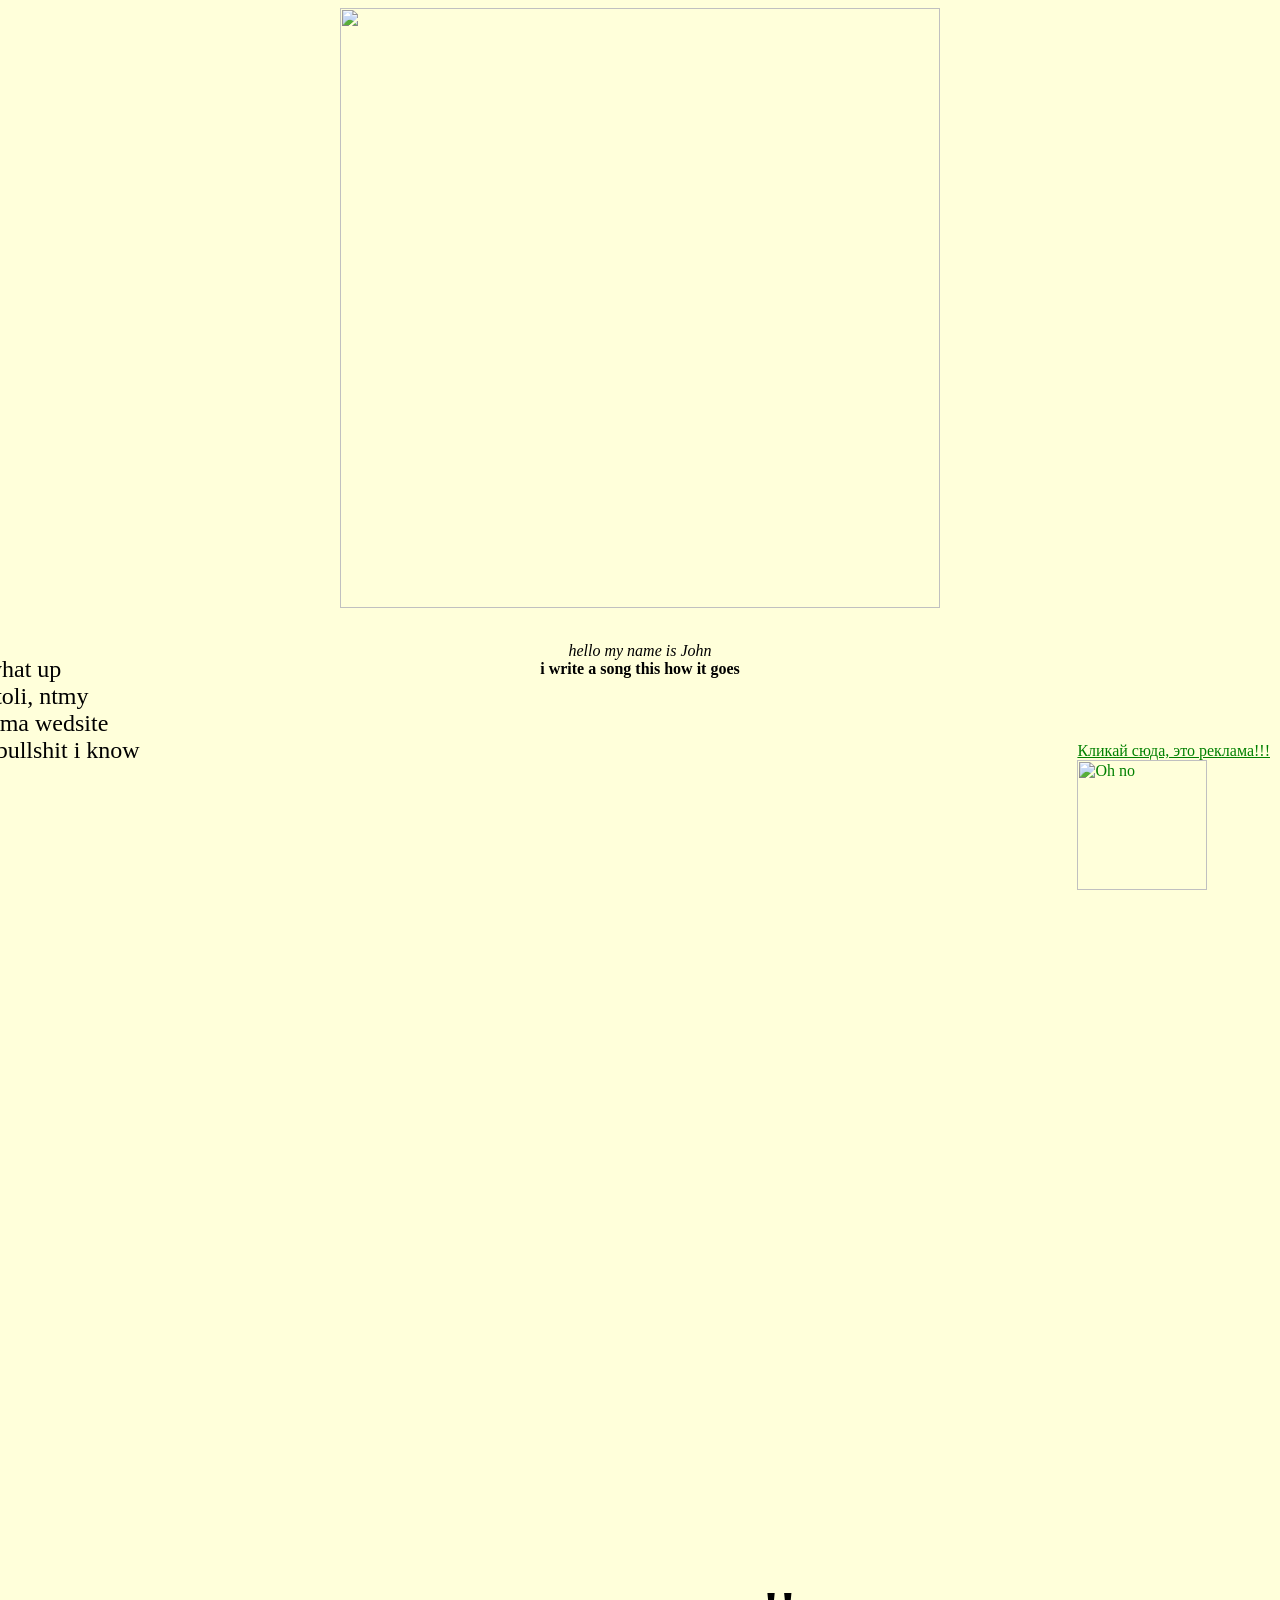
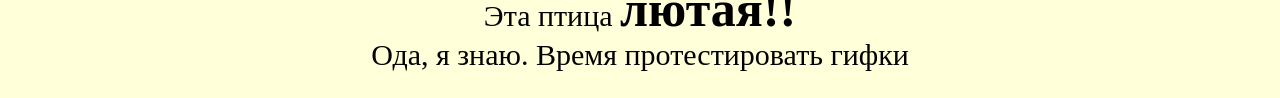
==== index.html @ a7135a80 "Update index.html" ====
<html style="background-color: #FF74;">
    <head>
        <title>"Это сайт токи"</title>
        <style>
        .container {
                     position: center; 
                     width: 100%;
                     height:100%;
                     max-width: 600px;
        }
        .text {
              position: center;        
              left: 50%; 
              transform: translate(-50%, -50%); 
              color: black;   
              font-size: 24px;   
        }
        .casino { 
                position:fixed;
                bottom:10px;
                right:10px;
                width:auto;
                z-index:1000;
        }
        </style>
    </head>

    <div style="text-align: center;">
        <p> <img src="https://github.com/Tokichka/Tokisplace.github.io/blob/main/images/main_page/Main_logo.png?raw=true" width="600">
        </p> <br>
    </div>
    <div style="font-family: Toki_s; font-size: 50 px; text-align: center; ">
        <em>hello my name is John</em> <br>
        <strong>i write a song this how it goes</strong> <br>
        <br>
        <div class="container">
            <div style="text-align: center;>
                <img src="https://github.com/Tokichka/Tokisplace.github.io/blob/main/images/main_page/tokispeak.png?raw=true" height="270" alt="Oh no">
                <div class="text">
                    <br> yo what up
                    <br> Name' toli, ntmy
                    <br> and thats ma wedsite
                    <br> it looks like bullshit i know
                </div>
            </div>
        </div>

        <div style="font-family: Toki_s; font-size: 30px ;">
            Эта птица
            <strong><span style="font-family: Toki_s; font-size: 50px;"> лютая!! </span> </strong>
            <br>
            Ода, я знаю. Время протестировать гифки
    
        </div>
    </div>
    <br>
    <div class="casino">
        <a href="page2.htm" style="color: green;"> Кликай сюда, это реклама!!! <br>
            <img src="https://github.com/Tokichka/Tokisplace.github.io/blob/main/images/main_page/crazyxs.gif.gif?raw=true" height="130" alt="Oh no">
        </a>
    </div>
</html>
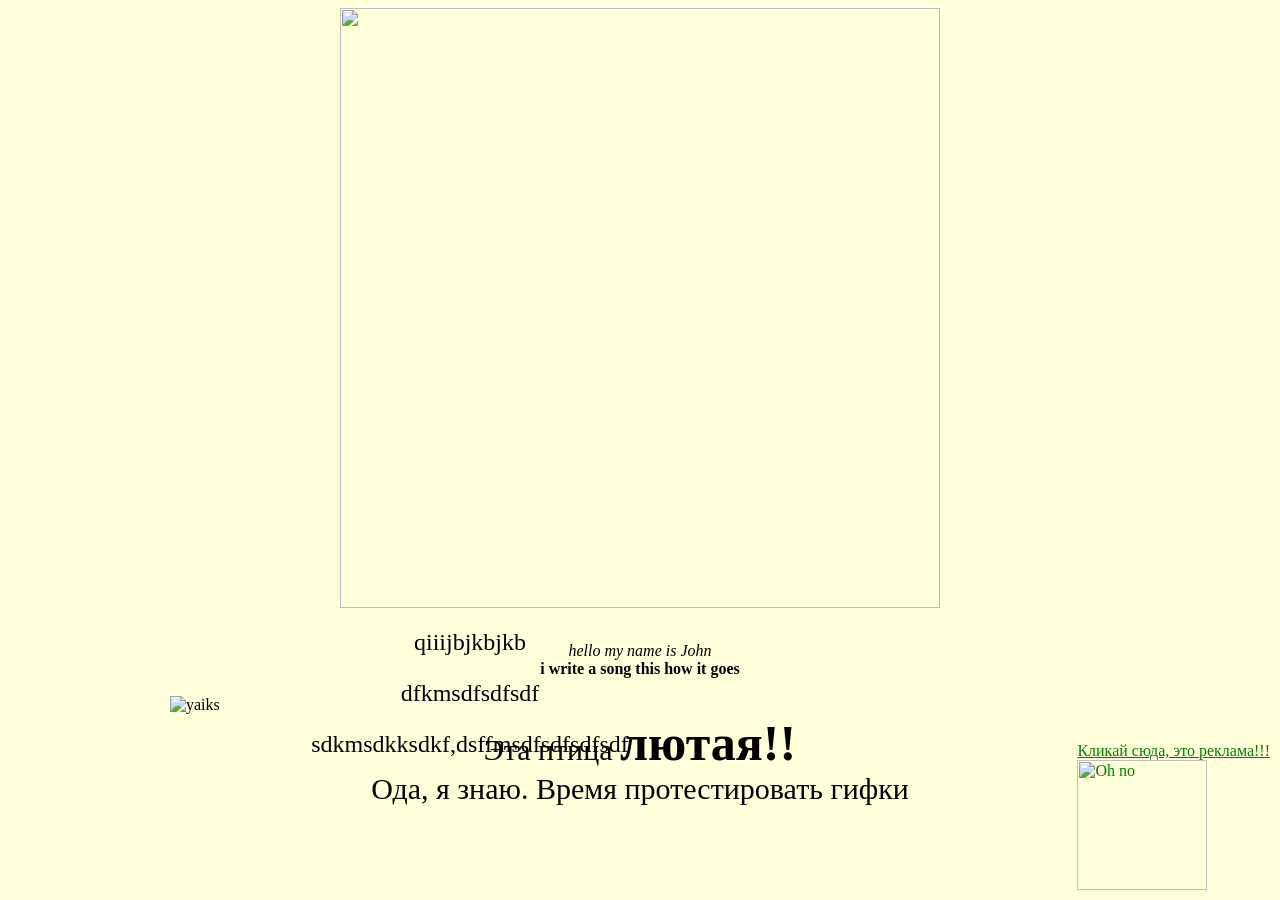
==== commit 71a9e196: "Update index.html" ====
--- a/index.html
+++ b/index.html
@@ -2,56 +2,61 @@
     <head>
         <title>"Это сайт токи"</title>
         <style>
-        .container {
-                     position: center; 
-                     width: 100%;
-                     height:100%;
-                     max-width: 600px;
-        }
-        .text {
-              position: center;        
-              left: 50%; 
+       .container 
+                {
+          position: relative; 
+          width: 100%;
+          max-width: 600px; 
+          display: block;
+          margin: 0 auto;
+          right:170px;
+                }
+    
+        .text 
+                {
+              position: absolute; 
+              top: 50%;         
+              left: 50%;        
               transform: translate(-50%, -50%); 
               color: black;   
               font-size: 24px;   
-        }
+                }
         .casino { 
                 position:fixed;
                 bottom:10px;
                 right:10px;
                 width:auto;
                 z-index:1000;
-        }
+                }
+
         </style>
     </head>
 
     <div style="text-align: center;">
-        <p> <img src="https://github.com/Tokichka/Tokisplace.github.io/blob/main/images/main_page/Main_logo.png?raw=true" width="600">
-        </p> <br>
-    </div>
+        <p><img src="https://github.com/Tokichka/Tokisplace.github.io/blob/main/images/main_page/Main_logo.png?raw=true" width="600"></p>
+    </div>  <br>
+    
+    
     <div style="font-family: Toki_s; font-size: 50 px; text-align: center; ">
         <em>hello my name is John</em> <br>
         <strong>i write a song this how it goes</strong> <br>
         <br>
+    </div>
         <div class="container">
-            <div style="text-align: center;>
-                <img src="https://github.com/Tokichka/Tokisplace.github.io/blob/main/images/main_page/tokispeak.png?raw=true" height="270" alt="Oh no">
-                <div class="text">
-                    <br> yo what up
-                    <br> Name' toli, ntmy
-                    <br> and thats ma wedsite
-                    <br> it looks like bullshit i know
-                </div>
+            <img src="https://github.com/Tokichka/Tokisplace.github.io/blob/main/images/main_page/tokispeak.png?raw=true" alt="yaiks" >
+            <div class="text" style="text-align: center; font-family: Toki_s;">
+                qiiijbjkbjkb
+                <p>dfkmsdfsdfsdf
+                <p>sdkmsdkksdkf,dsffmsdfsdfsdfsdf
             </div>
         </div>
+   
+    <div style="font-family: Toki_s; font-size: 30px ;text-align: center;">
+        Эта птица
+        <strong><span style="font-family: Toki_s; font-size: 50px;"> лютая!! </span> </strong>
+        <br>
+        Ода, я знаю. Время протестировать гифки
 
-        <div style="font-family: Toki_s; font-size: 30px ;">
-            Эта птица
-            <strong><span style="font-family: Toki_s; font-size: 50px;"> лютая!! </span> </strong>
-            <br>
-            Ода, я знаю. Время протестировать гифки
-    
-        </div>
     </div>
     <br>
     <div class="casino">
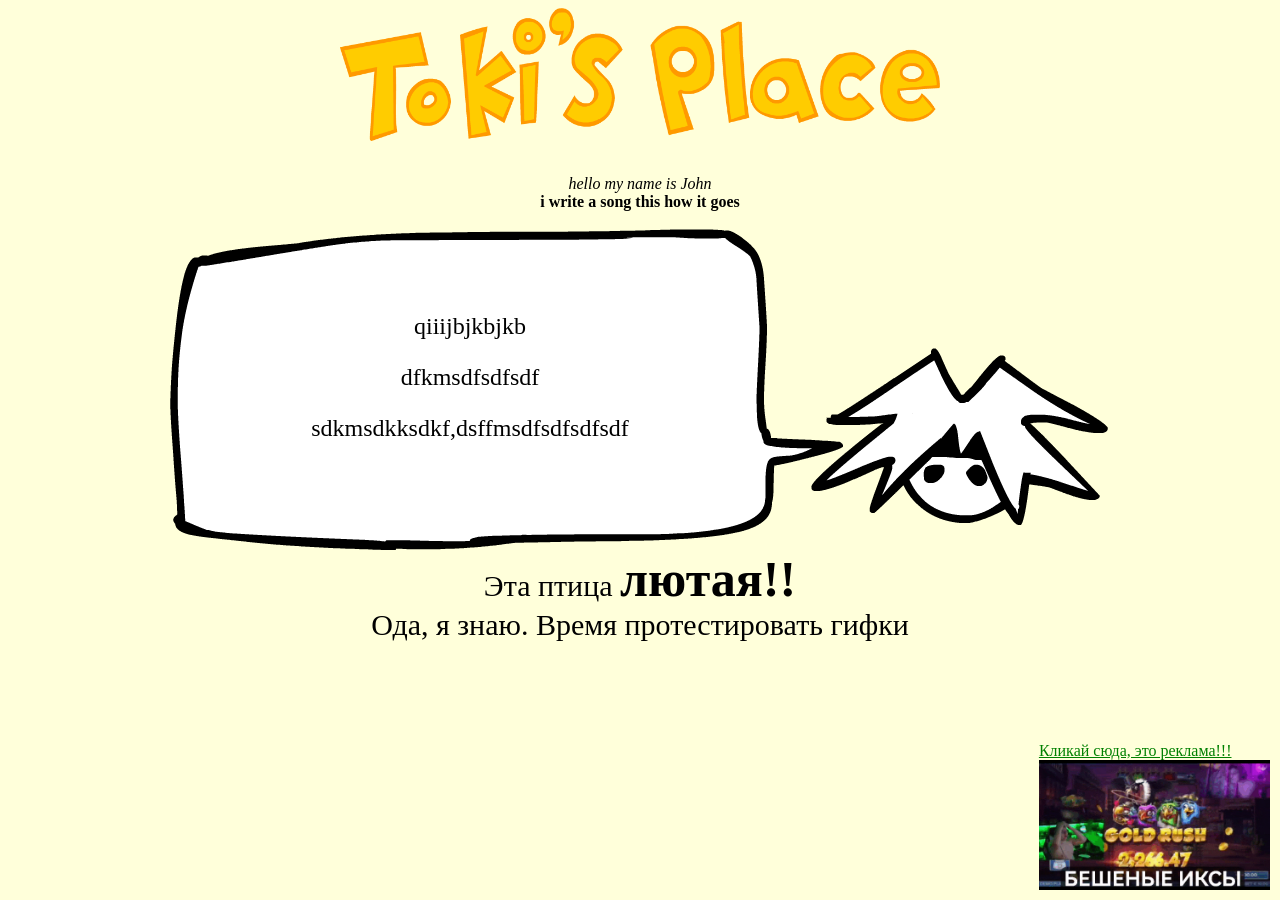
==== commit 38adeeb6: "FUUUUUUUUCK" ====
--- a/index.html
+++ b/index.html
@@ -1,39 +1,13 @@
 <html style="background-color: #FF74;">
-    <head>
-        <title>"Это сайт токи"</title>
-        <style>
-       .container 
-                {
-          position: relative; 
-          width: 100%;
-          max-width: 600px; 
-          display: block;
-          margin: 0 auto;
-          right:170px;
-                }
-    
-        .text 
-                {
-              position: absolute; 
-              top: 50%;         
-              left: 50%;        
-              transform: translate(-50%, -50%); 
-              color: black;   
-              font-size: 24px;   
-                }
-        .casino { 
-                position:fixed;
-                bottom:10px;
-                right:10px;
-                width:auto;
-                z-index:1000;
-                }
-
-        </style>
-    </head>
+	<head>
+		<meta charset="UTF-8">
+		<meta name="viewport" content="width=device-width, initial-scale=1.0">
+		<title>сай т токит</title>
+        <link rel="stylesheet" href="style.css">
+	</head>
 
     <div style="text-align: center;">
-        <p><img src="https://github.com/Tokichka/Tokisplace.github.io/blob/main/images/main_page/Main_logo.png?raw=true" width="600"></p>
+        <p><img src="images/main_page/Main_logo.png" width="600"></p>
     </div>  <br>
     
     
@@ -43,7 +17,7 @@
         <br>
     </div>
         <div class="container">
-            <img src="https://github.com/Tokichka/Tokisplace.github.io/blob/main/images/main_page/tokispeak.png?raw=true" alt="yaiks" >
+            <img src="images/main_page/tokispeak.png" alt="yaiks" >
             <div class="text" style="text-align: center; font-family: Toki_s;">
                 qiiijbjkbjkb
                 <p>dfkmsdfsdfsdf
@@ -60,8 +34,8 @@
     </div>
     <br>
     <div class="casino">
-        <a href="page2.htm" style="color: green;"> Кликай сюда, это реклама!!! <br>
-            <img src="https://github.com/Tokichka/Tokisplace.github.io/blob/main/images/main_page/crazyxs.gif.gif?raw=true" height="130" alt="Oh no">
+        <a href="page2.html" style="color: green;"> Кликай сюда, это реклама!!! <br>
+            <img src="images/main_page/crazyxs.gif.gif" height="130" alt="Oh no">
         </a>
     </div>
 </html>
--- a/style.css
+++ b/style.css
@@ -0,0 +1,26 @@
+       .container 
+                {
+          position: relative; 
+          width: 100%;
+          max-width: 600px; 
+          display: block;
+          margin: 0 auto;
+          right:170px;
+                }
+    
+        .text 
+                {
+              position: absolute; 
+              top: 50%;         
+              left: 50%;        
+              transform: translate(-50%, -50%); 
+              color: black;   
+              font-size: 24px;   
+                }
+        .casino { 
+                position:fixed;
+                bottom:10px;
+                right:10px;
+                width:auto;
+                z-index:1000;
+                }
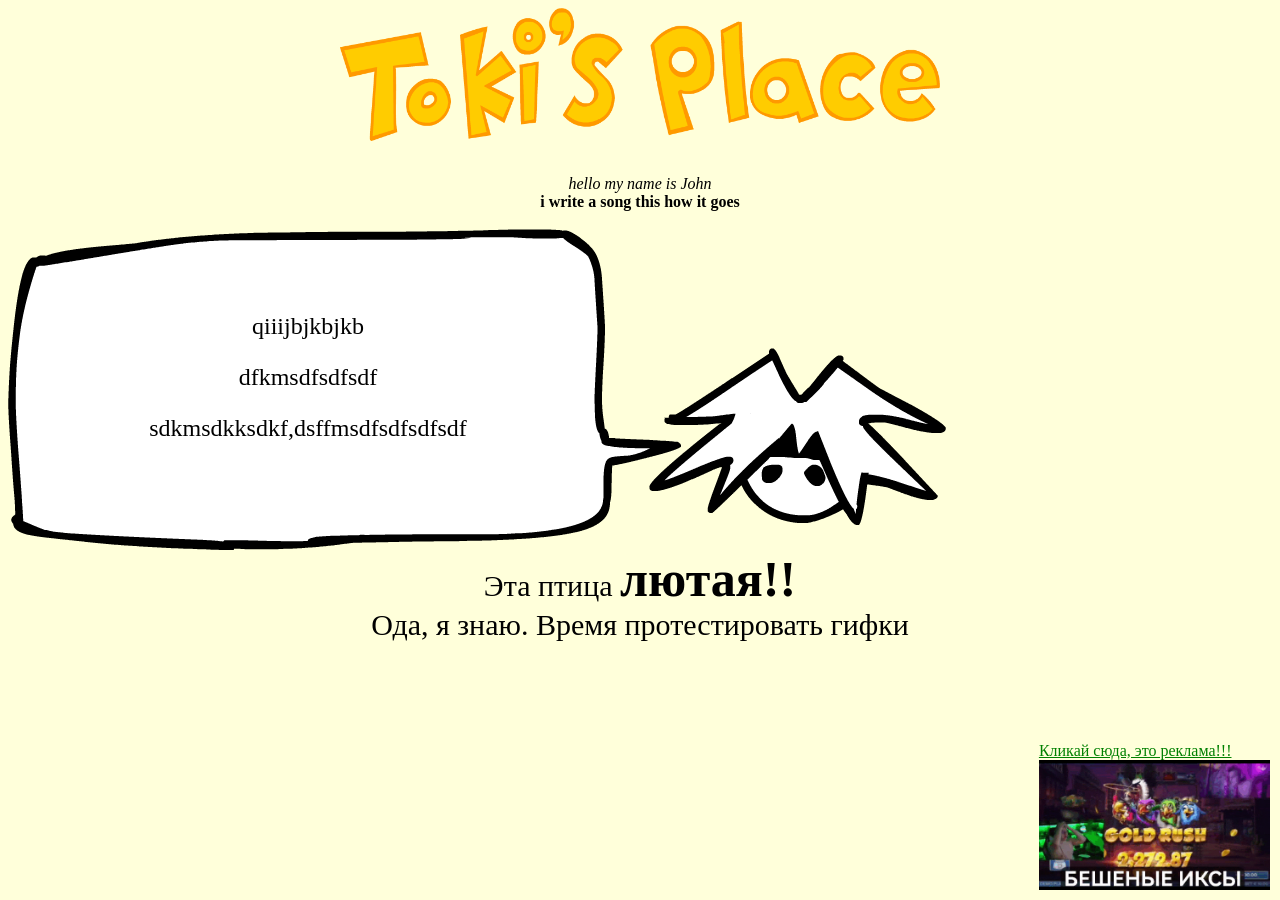
==== commit 7e772479: "Update index.html" ====
--- a/index.html
+++ b/index.html
@@ -2,7 +2,7 @@
 	<head>
 		<meta charset="UTF-8">
 		<meta name="viewport" content="width=device-width, initial-scale=1.0">
-		<title>сай т токит</title>
+		<title>сайт токи (и часть от кенипонежа (но я (токи) сделала большую часть работы (кенипонеж)))</title>
         <link rel="stylesheet" href="style.css">
 	</head>
 
--- a/style.css
+++ b/style.css
@@ -1,26 +1,21 @@
-       .container 
-                {
-          position: relative; 
-          width: 100%;
-          max-width: 600px; 
-          display: block;
-          margin: 0 auto;
-          right:170px;
-                }
-    
-        .text 
-                {
-              position: absolute; 
-              top: 50%;         
-              left: 50%;        
-              transform: translate(-50%, -50%); 
-              color: black;   
-              font-size: 24px;   
-                }
-        .casino { 
-                position:fixed;
-                bottom:10px;
-                right:10px;
-                width:auto;
-                z-index:1000;
-                }+.container {
+      position: relative; 
+      width: 100%;
+      max-width: 600px; 
+}
+
+.text {
+      position: absolute; 
+      top: 50%;         
+      left: 50%;        
+      transform: translate(-50%, -50%); 
+      color: black;   
+      font-size: 24px;   
+}
+.casino { 
+        position:fixed;
+        bottom:10px;
+        right:10px;
+        width:auto;
+        z-index:1000;
+}
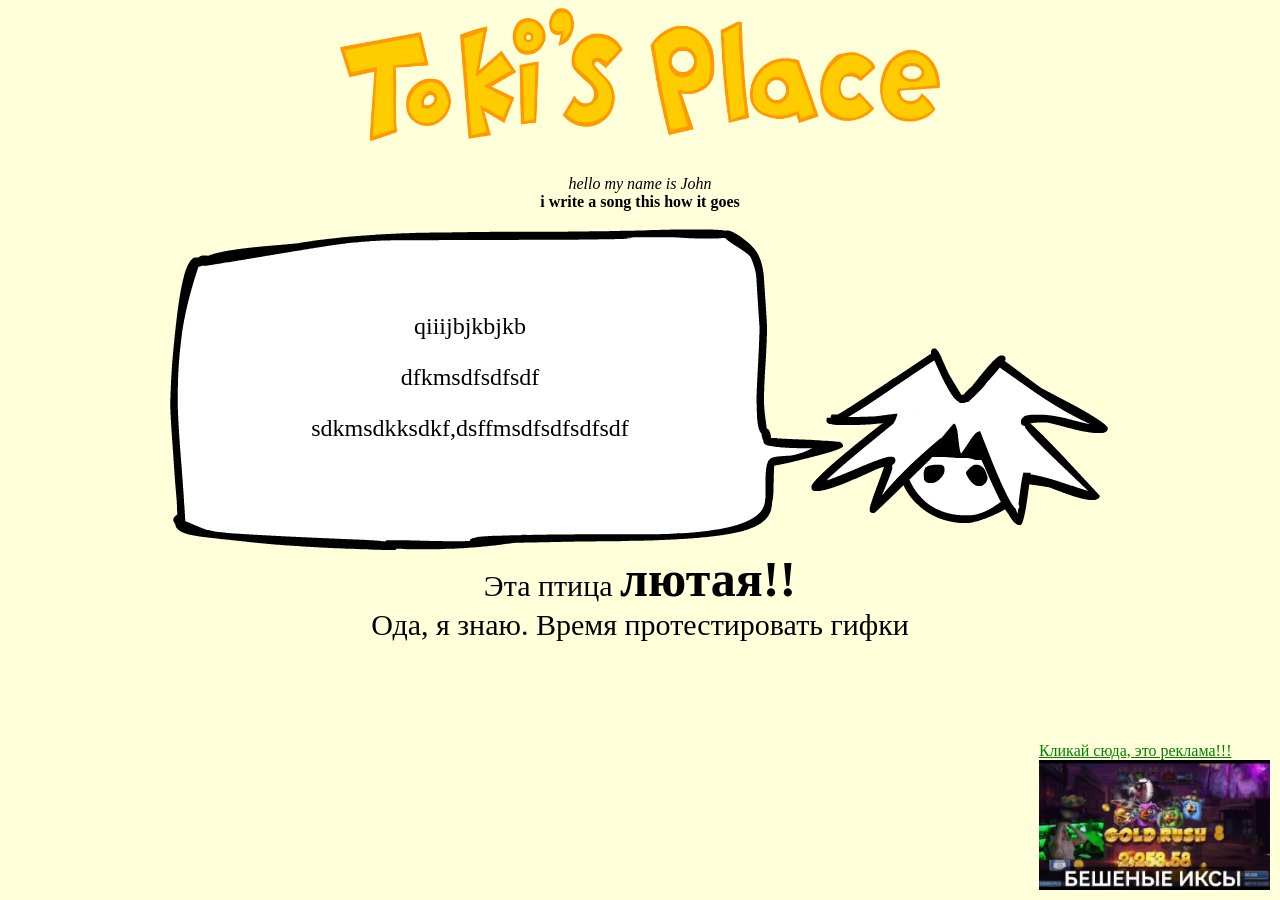
==== commit 6fa9993f: "Update index.html" ====
--- a/index.html
+++ b/index.html
@@ -16,6 +16,7 @@
         <strong>i write a song this how it goes</strong> <br>
         <br>
     </div>
+		<center>
         <div class="container">
             <img src="images/main_page/tokispeak.png" alt="yaiks" >
             <div class="text" style="text-align: center; font-family: Toki_s;">
@@ -24,6 +25,7 @@
                 <p>sdkmsdkksdkf,dsffmsdfsdfsdfsdf
             </div>
         </div>
+		</center>
    
     <div style="font-family: Toki_s; font-size: 30px ;text-align: center;">
         Эта птица
--- a/style.css
+++ b/style.css
@@ -1,21 +1,26 @@
-.container {
-      position: relative; 
-      width: 100%;
-      max-width: 600px; 
-}
-
-.text {
-      position: absolute; 
-      top: 50%;         
-      left: 50%;        
-      transform: translate(-50%, -50%); 
-      color: black;   
-      font-size: 24px;   
-}
-.casino { 
-        position:fixed;
-        bottom:10px;
-        right:10px;
-        width:auto;
-        z-index:1000;
-}
+       .container 
+                {
+          position: relative; 
+          width: 100%;
+          max-width: 600px; 
+          display: block;
+          margin: 0 auto;
+          right:170px;
+                }
+    
+        .text 
+                {
+              position: absolute; 
+              top: 50%;         
+              left: 50%;        
+              transform: translate(-50%, -50%); 
+              color: black;   
+              font-size: 24px;   
+                }
+        .casino { 
+                position:fixed;
+                bottom:10px;
+                right:10px;
+                width:auto;
+                z-index:1000;
+                }
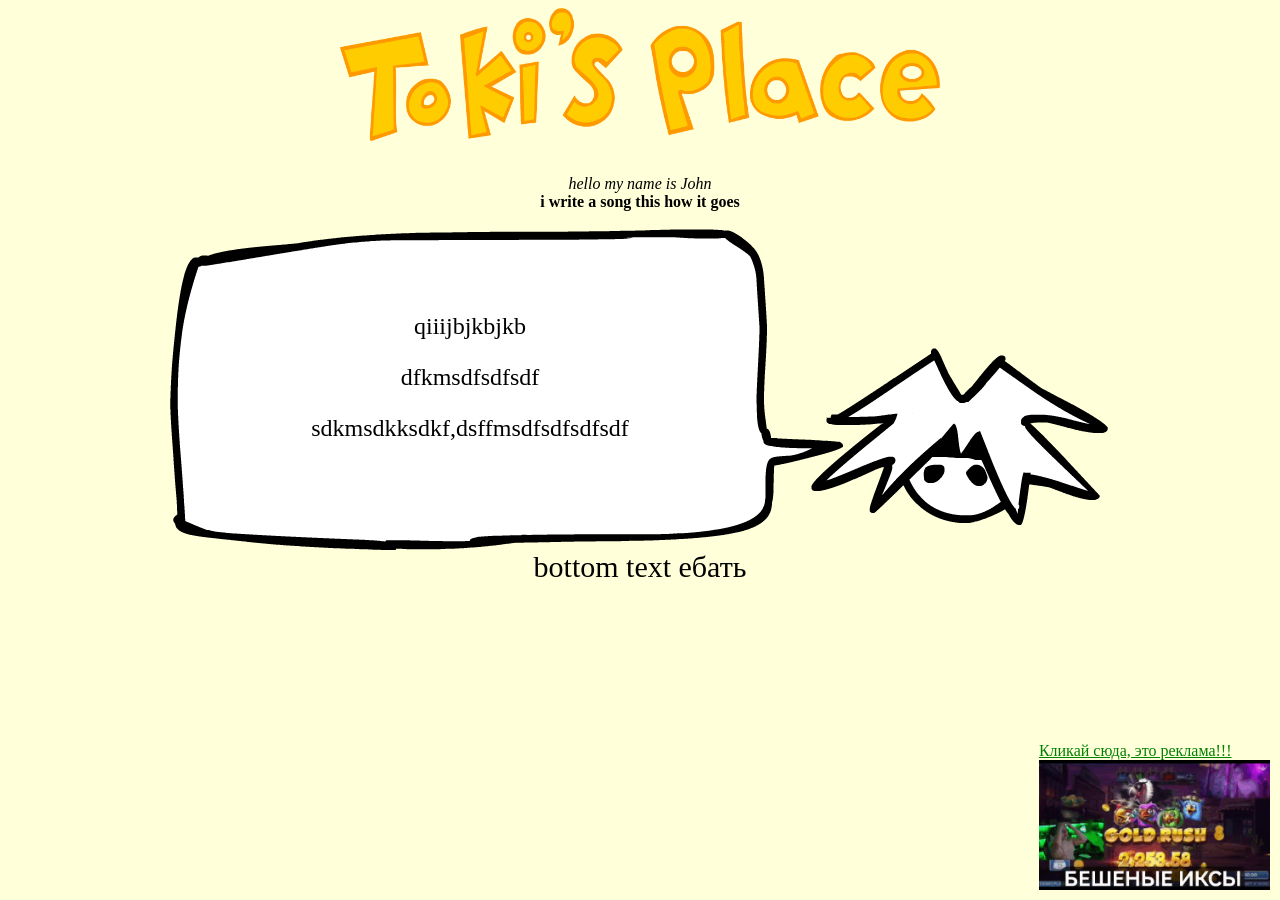
==== commit 3c06b997: "Update index.html" ====
--- a/index.html
+++ b/index.html
@@ -28,11 +28,7 @@
 		</center>
    
     <div style="font-family: Toki_s; font-size: 30px ;text-align: center;">
-        Эта птица
-        <strong><span style="font-family: Toki_s; font-size: 50px;"> лютая!! </span> </strong>
-        <br>
-        Ода, я знаю. Время протестировать гифки
-
+        bottom text ебать
     </div>
     <br>
     <div class="casino">
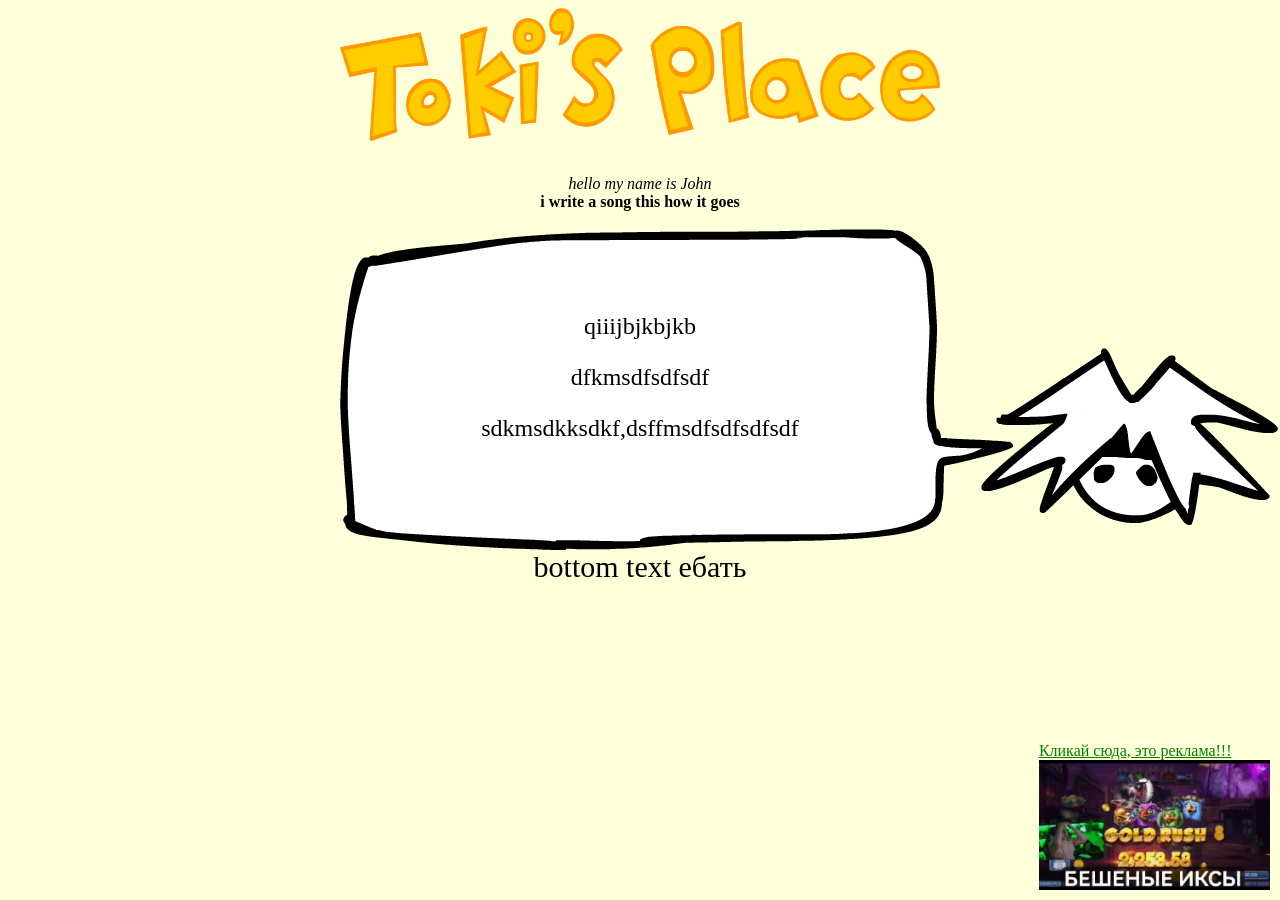
==== commit 068171dd: "Update index.html" ====
--- a/index.html
+++ b/index.html
@@ -30,7 +30,7 @@
     <div style="font-family: Toki_s; font-size: 30px ;text-align: center;">
         bottom text ебать
     </div>
-    <br>
+    <br><br>
     <div class="casino">
         <a href="page2.html" style="color: green;"> Кликай сюда, это реклама!!! <br>
             <img src="images/main_page/crazyxs.gif.gif" height="130" alt="Oh no">
--- a/style.css
+++ b/style.css
@@ -5,7 +5,6 @@
           max-width: 600px; 
           display: block;
           margin: 0 auto;
-          right:170px;
                 }
     
         .text 
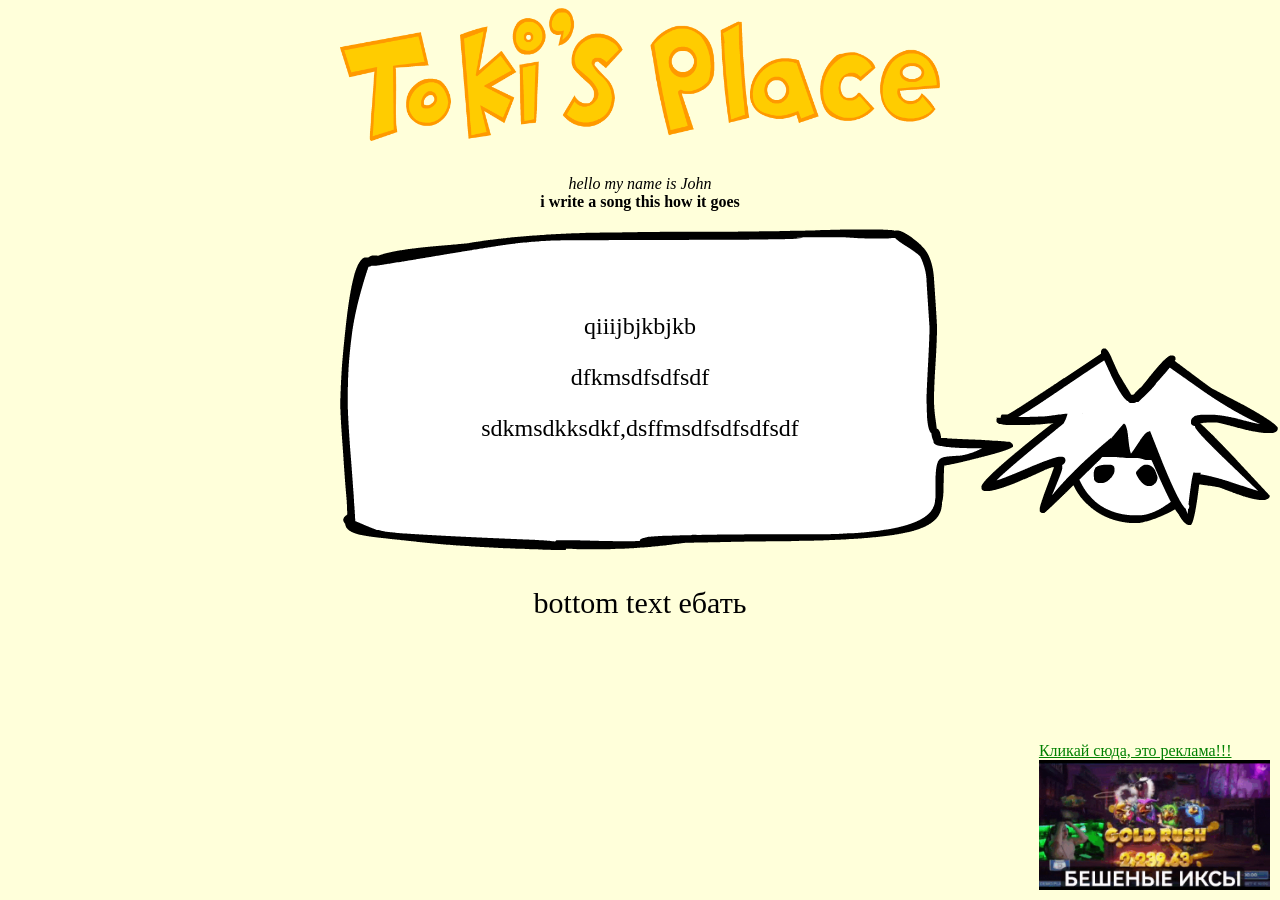
==== commit de993a1f: "Update index.html" ====
--- a/index.html
+++ b/index.html
@@ -26,11 +26,10 @@
             </div>
         </div>
 		</center>
-   
+  	<br><br>
     <div style="font-family: Toki_s; font-size: 30px ;text-align: center;">
         bottom text ебать
     </div>
-    <br><br>
     <div class="casino">
         <a href="page2.html" style="color: green;"> Кликай сюда, это реклама!!! <br>
             <img src="images/main_page/crazyxs.gif.gif" height="130" alt="Oh no">
